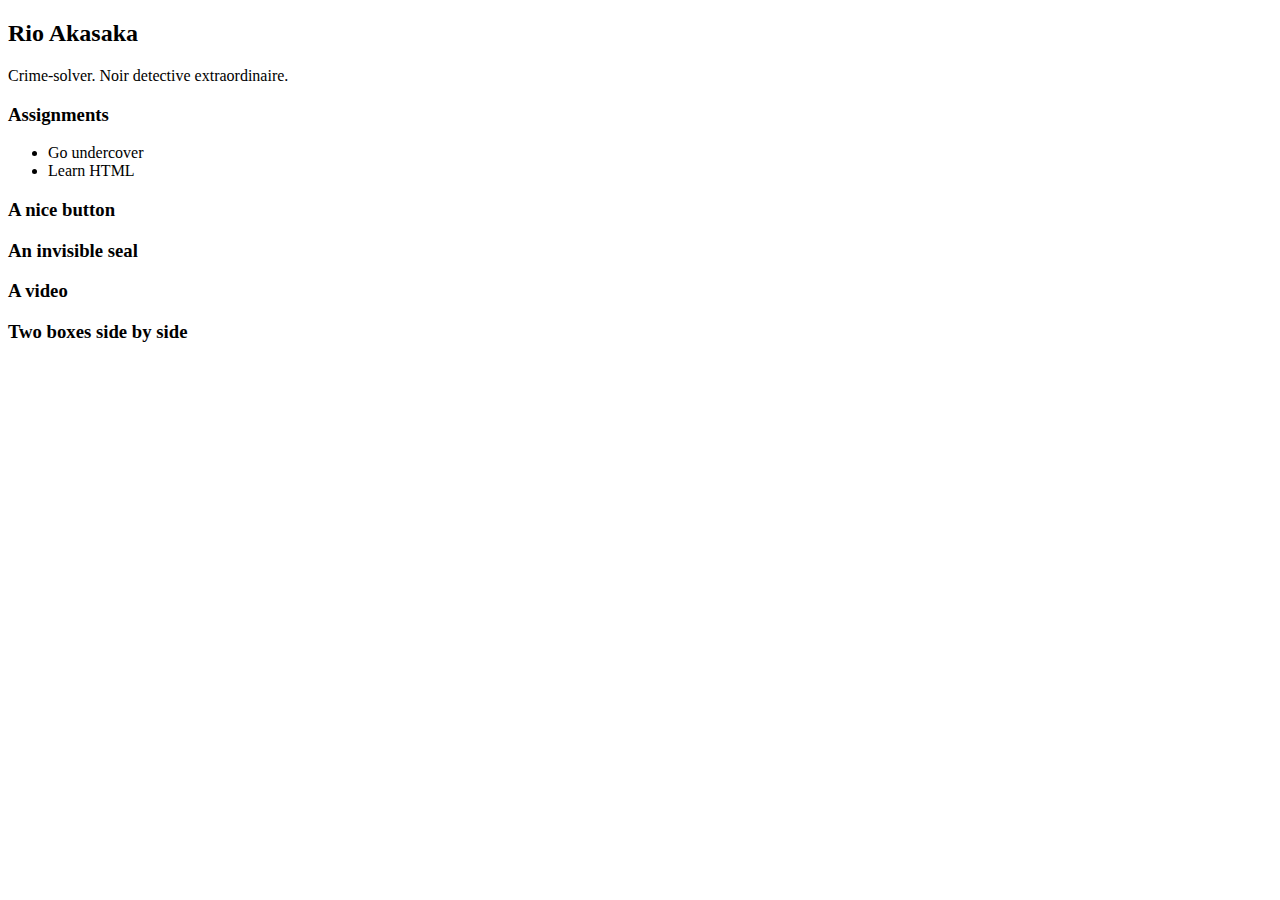
==== lecture1/index.html @ 9c11617e "Update lecture1/index.html" ====
<!DOCTYPE html>
<html>
	<head>
		<title>MyApp</title>
	</head>
	
	<style type="text/css">
	h1 {
		color: #FFFFFF;
		font-family: sans-serif;
	}
	
	</style>
	
	<body>
	 		<h2>Rio Akasaka</h2>
		<div id='bio'>Crime-solver. Noir detective extraordinaire.</div>
	 
	 	<h3>Assignments</h3>
		<ul id='assignments'>
			<li>Go undercover</li>
			<li>Learn HTML</li>
		</ul>
	
		<h3>A nice button</h3>

		<h3>An invisible seal</h3>

		<h3>A video</h3>

		<h3>Two boxes side by side</h3>

	</body>
</html>
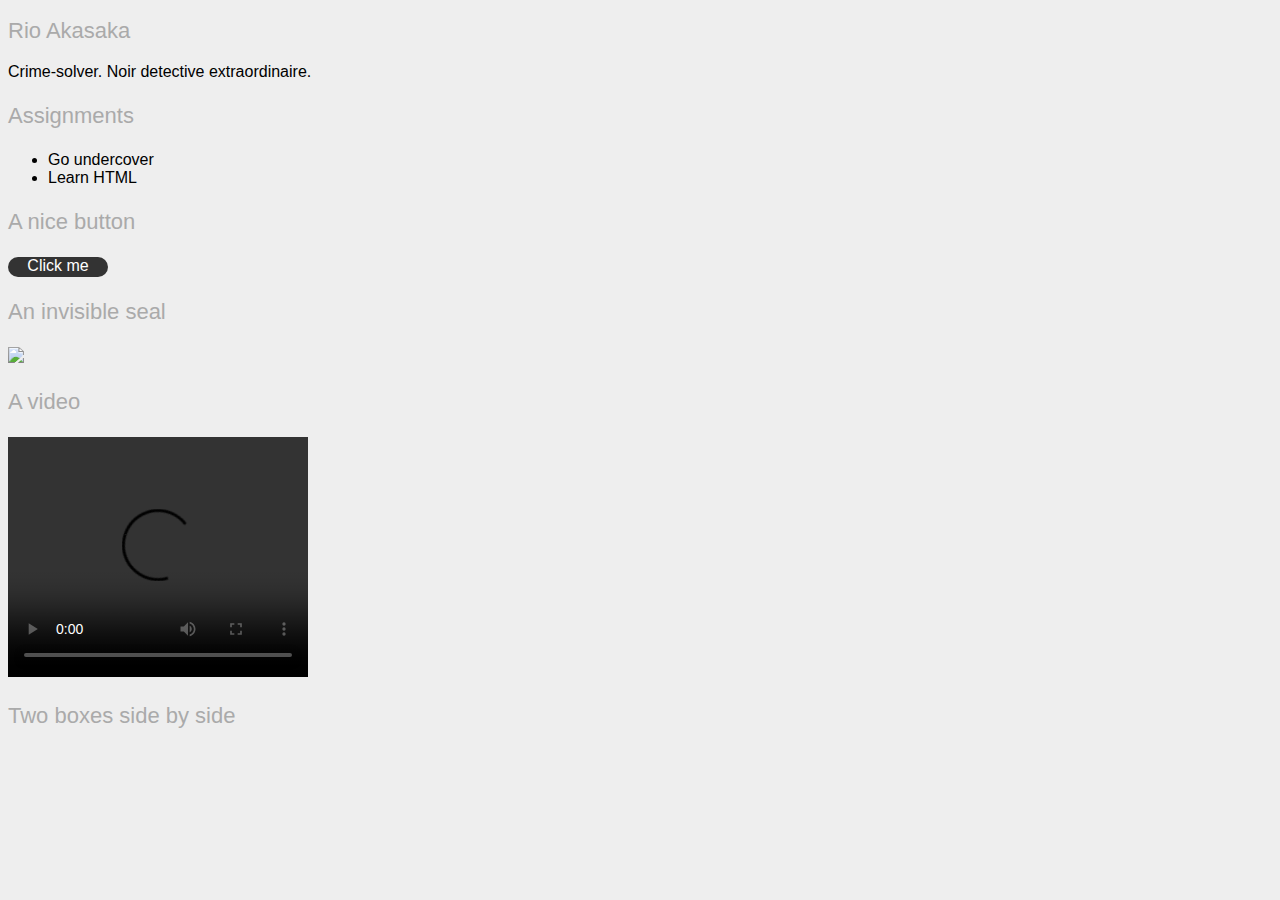
==== commit 8ba26d07: "added style and stuff" ====
--- a/lecture1/index.html
+++ b/lecture1/index.html
@@ -5,16 +5,32 @@
 	</head>
 	
 	<style type="text/css">
-	h1 {
-		color: #FFFFFF;
-		font-family: sans-serif;
+	body {
+		background:#eee;
+		font-family: Helvetica, Arial, sans-serif;
+	}
+	h2, h3 {
+		font-size:22px;
+		font-weight:300;
+		color:#aaa;
 	}
 	
+	.button {
+	background: #333;
+			width:100px;
+			color:#fff;
+			height:20px;
+		     -moz-border-radius: 20px;
+		    -webkit-border-radius: 20px;
+		    -khtml-border-radius: 20px;
+		    border-radius: 20px;
+		    text-align:center;
+			}
+
 	</style>
 	
 	<body>
-	- 		<h2>Rio Akasaka</h2>
+		<h2>Rio Akasaka</h2>
 		<div id='bio'>Crime-solver. Noir detective extraordinaire.</div>
 	 
 	 	<h3>Assignments</h3>
@@ -24,12 +40,17 @@
 		</ul>
 	
 		<h3>A nice button</h3>
+		<p  class="button"> Click me </p>
 
 		<h3>An invisible seal</h3>
+		<p><img width="50" class="opacity" src="seal.png" /></p>
+		<h3>A video</h3>
+				
+		<video width="300" height="240" controls="controls">
+		  <source src="gizmo.mp4" type="video/mp4" />
+		</video>
+		<h3>Two boxes side by side</h3>
 
-		<h3>A video</h3>
-
-		<h3>Two boxes side by side</h3>
 
 	</body>
 </html>